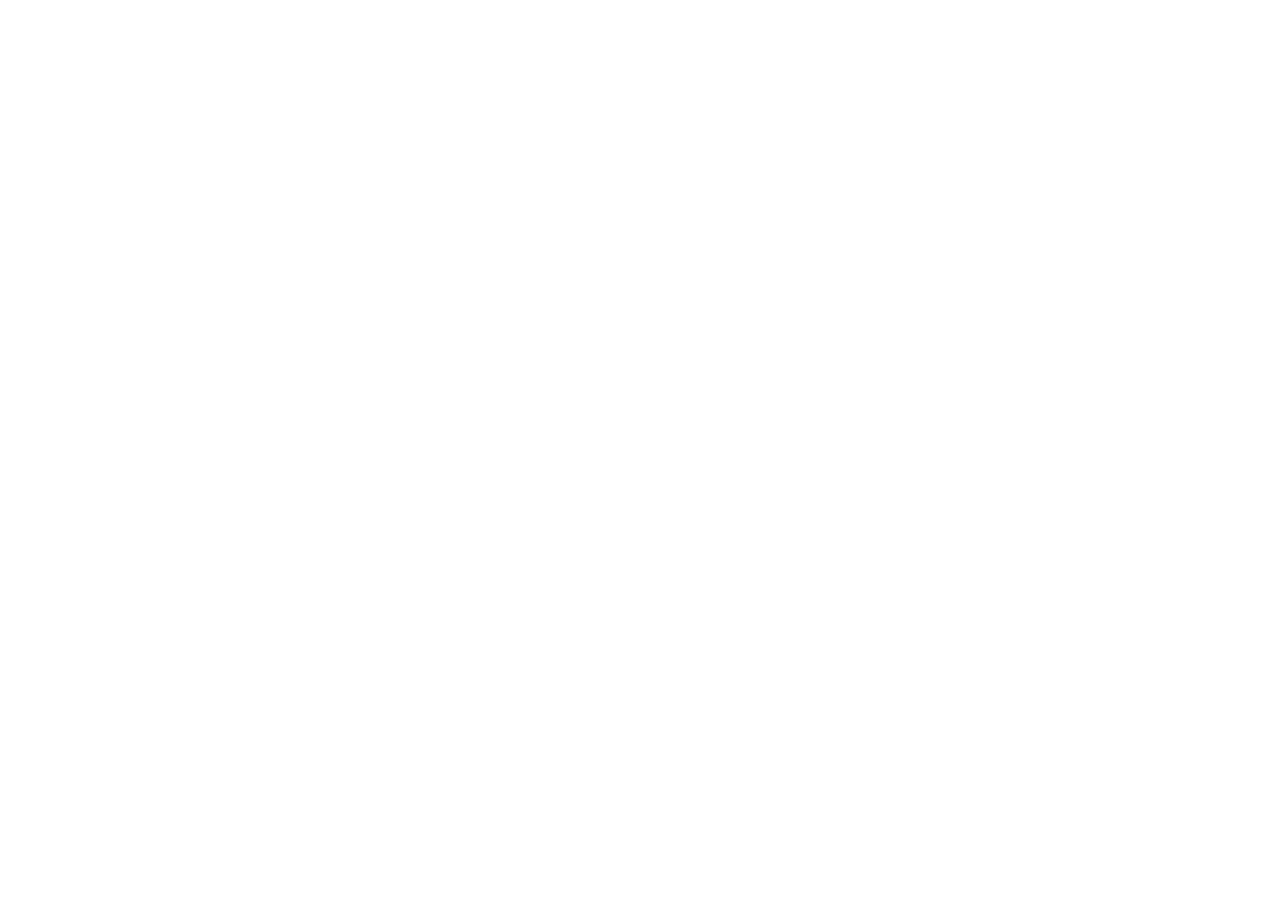
==== index.html @ ba27ca60 "miau" ====
<!DOCTYPE html>
<html lang="en">
<head>
    <meta charset="UTF-8">
    <meta http-equiv="X-UA-Compatible" content="IE=edge">
    <meta name="viewport" content="width=device-width, initial-scale=1.0">
    <title>Miau</title>
</head>
<body>
    
</body>
</html>
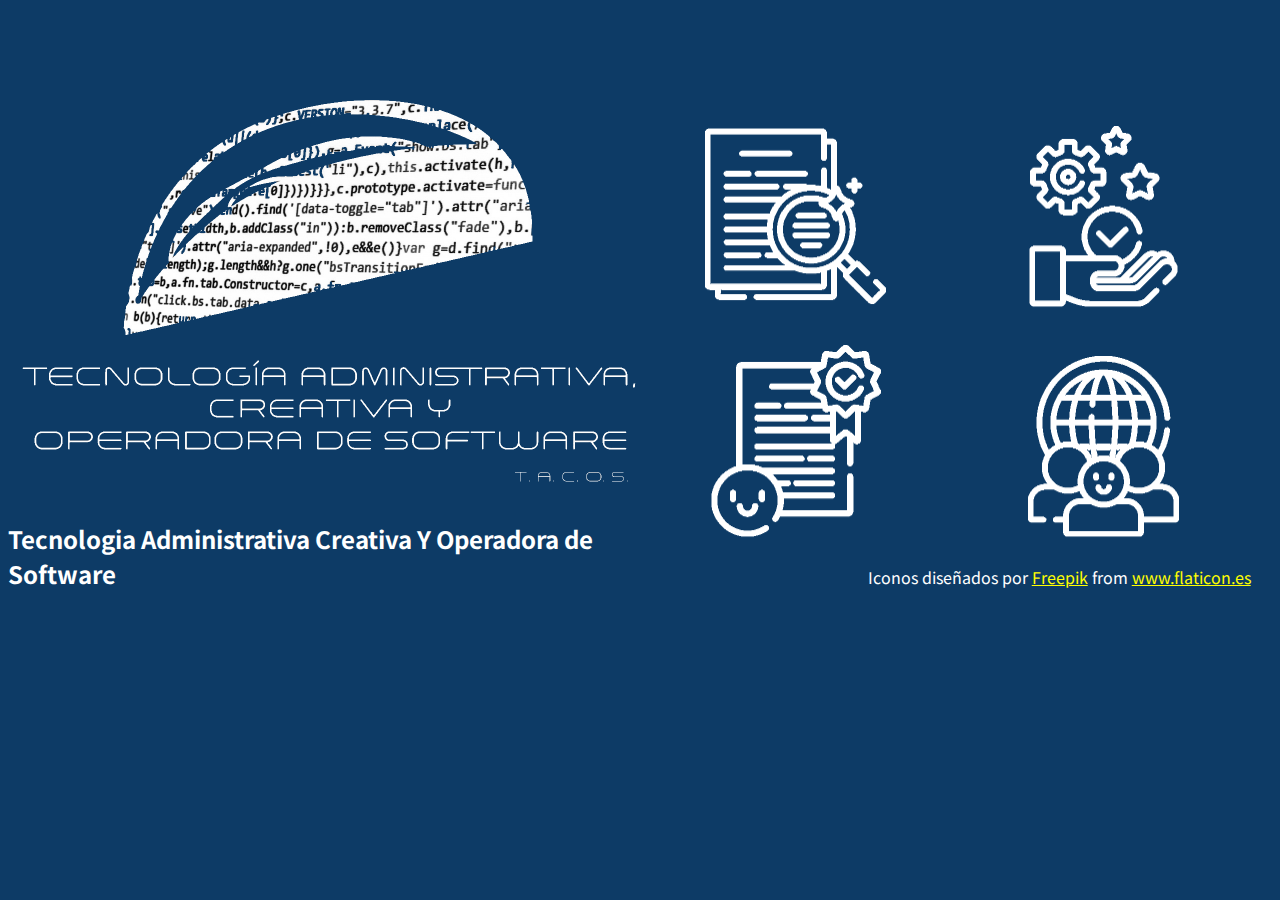
==== commit 6ad4217c: "Merge branch 'master' into JuanVascoGiraldo" ====
--- a/index.html
+++ b/index.html
@@ -1,12 +1,54 @@
+
 <!DOCTYPE html>
 <html lang="en">
 <head>
     <meta charset="UTF-8">
     <meta http-equiv="X-UA-Compatible" content="IE=edge">
     <meta name="viewport" content="width=device-width, initial-scale=1.0">
-    <title>Miau</title>
+    <title>Pagina Principal</title>
+    <link rel="stylesheet" href="CSS/masterstyle.css">
+    <link rel="preconnect" href="https://fonts.gstatic.com">
+    <link href="https://fonts.googleapis.com/css2?family=Noto+Sans+JP:wght@100&display=swap" rel="stylesheet">
+    <link rel="shortcut icon" href="Multimedia/Logo.ico" />
 </head>
 <body>
-    
+    <div class="maincontainer1">
+        <img src="Multimedia/Logo.png" width="640" height="409">
+        <h2 style="font-family: 'Noto Sans JP'; color: white;">Tecnologia Administrativa Creativa Y Operadora de Software</h2>
+    </div>
+    <div class="maincontainer2">
+        <div class="menu">
+            <a href="pag1.html">
+                <span><img src="Multimedia/icono3.png" width="181px" height="202px" class="iconos"></span>
+                <span><h4 style="font-family: 'Noto Sans JP'; color: white;">Conocenos</h4> </span>
+            </a>
+        </div>
+        <div class="menu" data-animation="to-left">
+            <a href="pag2.html">
+                <span><img src="Multimedia/icono4.png" width="181px" height="202px" class="iconos"></span>
+                <span><h4 style="font-family: 'Noto Sans JP'; color: white;">Nuestro Productos o Servicios</h4> </span>
+            </a>
+        </div>
+        <div class="menu" data-animation="to-right" >
+            <a href="pag3.html">
+                <span><img src="Multimedia/icono1.png" width="181px" height="202px" class="iconos"></span>
+                <span><h4 style="font-family: 'Noto Sans JP'; color: white;">Casos de éxito</h4></span>
+            </a>
+        </div>
+        <div class="menu" data-animation="to-top" >
+            <a href="pag4.html">
+                <span><img src="Multimedia/icono2.png" width="181px" height="202px" class="iconos"></span>
+                <span><h4 style="font-family: 'Noto Sans JP'; color: white;">Contacto</h4></span>
+            </a>
+        </div>
+        <footer style="font-family: 'Noto Sans JP'; color: white; text-align: right;">
+            Iconos diseñados por <a href="https://www.freepik.com" title="Freepik" 
+            style="font-family: 'Noto Sans JP'; color: yellow;">
+            Freepik</a> 
+            from <a href="https://www.flaticon.es/" title="Flaticon" 
+            style="font-family: 'Noto Sans JP'; color: yellow;">
+                www.flaticon.es</a></footer>
+    </div>
 </body>
-</html>+</html>
+
--- a/CSS/masterstyle.css
+++ b/CSS/masterstyle.css
@@ -0,0 +1,79 @@
+body{
+    padding-top: 5rem;
+    background-color: #0D3B66;
+}
+
+div{
+    display: inline-block;
+    width: 49%;
+    align-items:center;
+}
+
+
+.menu {
+    display: inline-block;
+    justify-content: center;
+    height: 45%;
+  }
+.menu a {
+    position: relative;
+    display: block;
+    overflow: hidden;
+  }
+  
+.menu a span {
+    transition: transform 0.2s ease-out;
+  }
+  
+.menu a span:first-child {
+    display: inline-block;
+    padding: 10px;
+  }
+
+.menu a span:last-child {
+    position: absolute;
+    top: 0;
+    right: 0;
+    bottom: 0;
+    left: 0;
+    display: flex;
+    align-items: center;
+    justify-content: center;
+    transform: translateY(-100%);
+  }
+  .menu a:hover span:first-child {
+    transform: translateY(100%);
+  }
+  
+  .menu a:hover span:last-child,
+  .menu[data-animation] a:hover span:last-child {
+    transform: none;
+  }
+  
+  .menu[data-animation="to-top"] a span:last-child {
+    transform: translateY(100%);
+  }
+  
+  .menu[data-animation="to-top"] a:hover span:first-child {
+    transform: translateY(-100%);
+  }
+  
+  .menu[data-animation="to-right"] a span:last-child {
+    transform: translateX(-100%);
+  }
+  
+  .menu[data-animation="to-right"] a:hover span:first-child {
+    transform: translateX(100%);
+  }
+  
+  .menu[data-animation="to-left"] a span:last-child {
+    transform: translateX(100%);
+  }
+  
+  .menu[data-animation="to-left"] a:hover span:first-child {
+    transform: translateX(-100%);
+  }
+  
+  .iconos{
+    margin-left: 4rem;
+  }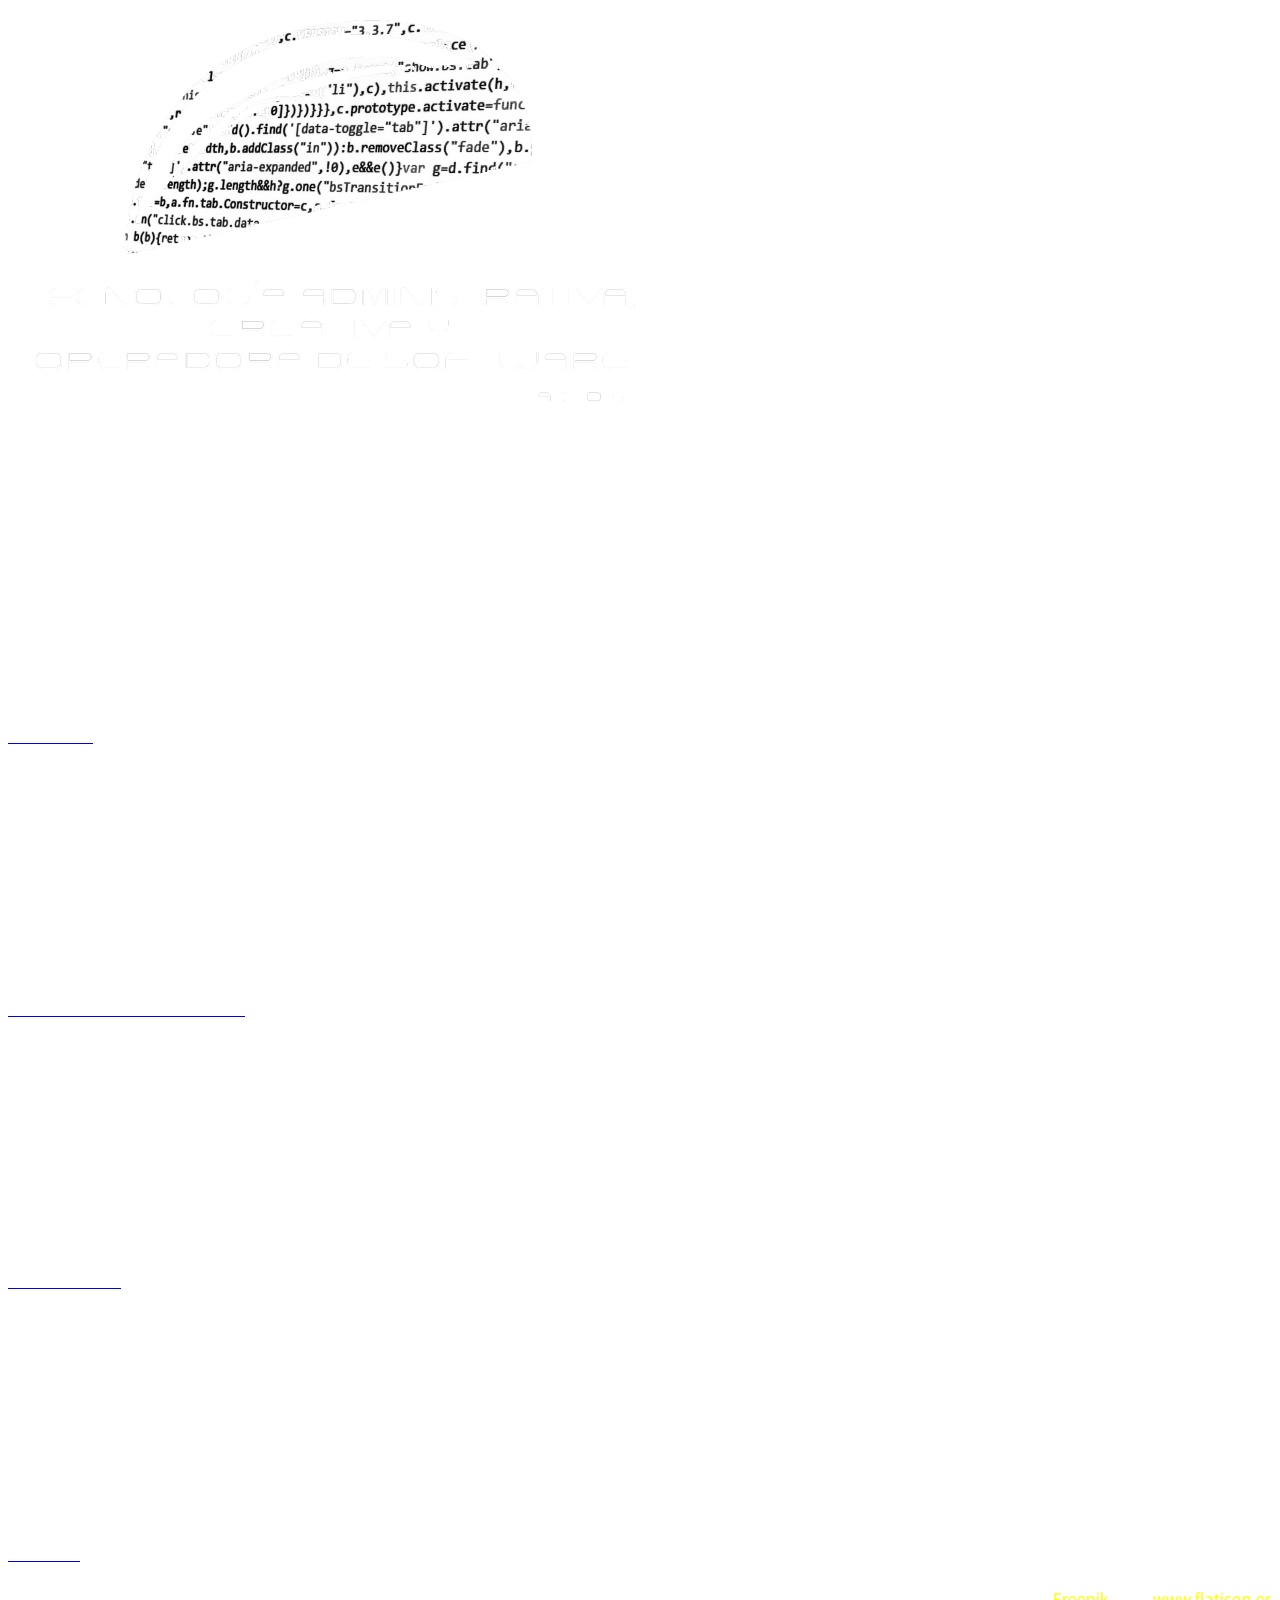
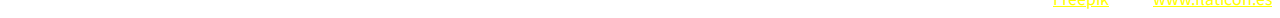
==== commit 404ee954: "carpeta" ====
--- a/index.html
+++ b/index.html
@@ -1,4 +1,3 @@
-
 <!DOCTYPE html>
 <html lang="en">
 <head>
@@ -6,7 +5,7 @@
     <meta http-equiv="X-UA-Compatible" content="IE=edge">
     <meta name="viewport" content="width=device-width, initial-scale=1.0">
     <title>Pagina Principal</title>
-    <link rel="stylesheet" href="CSS/masterstyle.css">
+    <link rel="stylesheet" href="css/masterstyle.css">
     <link rel="preconnect" href="https://fonts.gstatic.com">
     <link href="https://fonts.googleapis.com/css2?family=Noto+Sans+JP:wght@100&display=swap" rel="stylesheet">
     <link rel="shortcut icon" href="Multimedia/Logo.ico" />
@@ -50,5 +49,4 @@
                 www.flaticon.es</a></footer>
     </div>
 </body>
-</html>
-
+</html>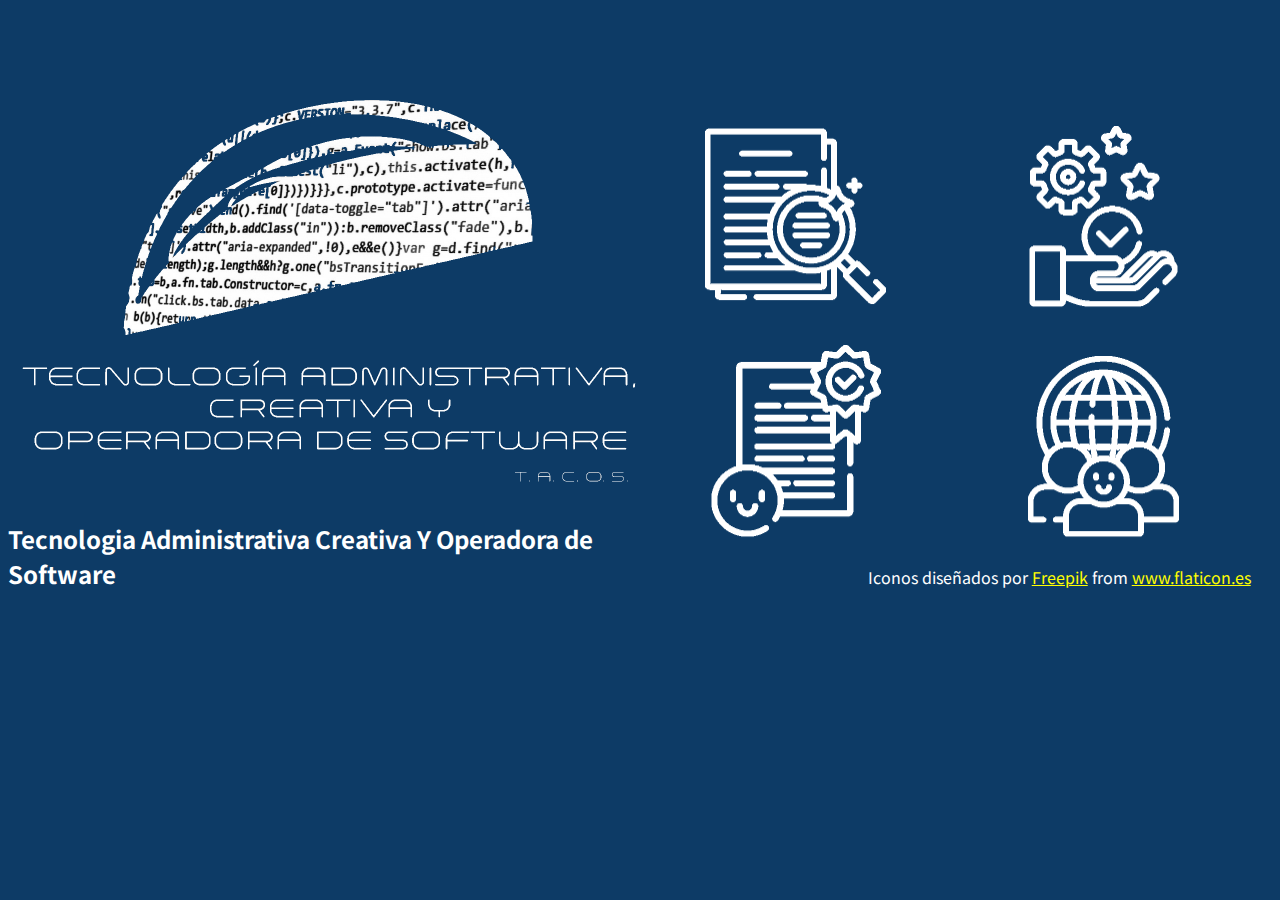
==== commit 17d35110: "fin creo" ====
--- a/index.html
+++ b/index.html
@@ -1,52 +1,52 @@
-<!DOCTYPE html>
-<html lang="en">
-<head>
-    <meta charset="UTF-8">
-    <meta http-equiv="X-UA-Compatible" content="IE=edge">
-    <meta name="viewport" content="width=device-width, initial-scale=1.0">
-    <title>Pagina Principal</title>
-    <link rel="stylesheet" href="css/masterstyle.css">
-    <link rel="preconnect" href="https://fonts.gstatic.com">
-    <link href="https://fonts.googleapis.com/css2?family=Noto+Sans+JP:wght@100&display=swap" rel="stylesheet">
-    <link rel="shortcut icon" href="Multimedia/Logo.ico" />
-</head>
-<body>
-    <div class="maincontainer1">
-        <img src="Multimedia/Logo.png" width="640" height="409">
-        <h2 style="font-family: 'Noto Sans JP'; color: white;">Tecnologia Administrativa Creativa Y Operadora de Software</h2>
-    </div>
-    <div class="maincontainer2">
-        <div class="menu">
-            <a href="pag1.html">
-                <span><img src="Multimedia/icono3.png" width="181px" height="202px" class="iconos"></span>
-                <span><h4 style="font-family: 'Noto Sans JP'; color: white;">Conocenos</h4> </span>
-            </a>
-        </div>
-        <div class="menu" data-animation="to-left">
-            <a href="pag2.html">
-                <span><img src="Multimedia/icono4.png" width="181px" height="202px" class="iconos"></span>
-                <span><h4 style="font-family: 'Noto Sans JP'; color: white;">Nuestro Productos o Servicios</h4> </span>
-            </a>
-        </div>
-        <div class="menu" data-animation="to-right" >
-            <a href="pag3.html">
-                <span><img src="Multimedia/icono1.png" width="181px" height="202px" class="iconos"></span>
-                <span><h4 style="font-family: 'Noto Sans JP'; color: white;">Casos de éxito</h4></span>
-            </a>
-        </div>
-        <div class="menu" data-animation="to-top" >
-            <a href="pag4.html">
-                <span><img src="Multimedia/icono2.png" width="181px" height="202px" class="iconos"></span>
-                <span><h4 style="font-family: 'Noto Sans JP'; color: white;">Contacto</h4></span>
-            </a>
-        </div>
-        <footer style="font-family: 'Noto Sans JP'; color: white; text-align: right;">
-            Iconos diseñados por <a href="https://www.freepik.com" title="Freepik" 
-            style="font-family: 'Noto Sans JP'; color: yellow;">
-            Freepik</a> 
-            from <a href="https://www.flaticon.es/" title="Flaticon" 
-            style="font-family: 'Noto Sans JP'; color: yellow;">
-                www.flaticon.es</a></footer>
-    </div>
-</body>
-</html>+<!DOCTYPE html>
+<html lang="en">
+<head>
+    <meta charset="UTF-8">
+    <meta http-equiv="X-UA-Compatible" content="IE=edge">
+    <meta name="viewport" content="width=device-width, initial-scale=1.0">
+    <title>Pagina Principal</title>
+    <link rel="stylesheet" href="CSS/masterstyle.css">
+    <link rel="preconnect" href="https://fonts.gstatic.com">
+    <link href="https://fonts.googleapis.com/css2?family=Noto+Sans+JP:wght@100&display=swap" rel="stylesheet">
+    <link rel="shortcut icon" href="Multimedia/Logo.ico" />
+</head>
+<body>
+    <div class="maincontainer1">
+        <img src="Multimedia/Logo.png" width="640" height="409">
+        <h2 style="font-family: 'Noto Sans JP'; color: white;">Tecnologia Administrativa Creativa Y Operadora de Software</h2>
+    </div>
+    <div class="maincontainer2">
+        <div class="menu">
+            <a href="pag1.html">
+                <span><img src="Multimedia/icono3.png" width="181px" height="202px" class="iconos"></span>
+                <span><h4 style="font-family: 'Noto Sans JP'; color: white;">Conocenos</h4> </span>
+            </a>
+        </div>
+        <div class="menu" data-animation="to-left">
+            <a href="pag2.html">
+                <span><img src="Multimedia/icono4.png" width="181px" height="202px" class="iconos"></span>
+                <span><h4 style="font-family: 'Noto Sans JP'; color: white;">Nuestro Productos o Servicios</h4> </span>
+            </a>
+        </div>
+        <div class="menu" data-animation="to-right" >
+            <a href="pag3.html">
+                <span><img src="Multimedia/icono1.png" width="181px" height="202px" class="iconos"></span>
+                <span><h4 style="font-family: 'Noto Sans JP'; color: white;">Casos de éxito</h4></span>
+            </a>
+        </div>
+        <div class="menu" data-animation="to-top" >
+            <a href="pag4.html">
+                <span><img src="Multimedia/icono2.png" width="181px" height="202px" class="iconos"></span>
+                <span><h4 style="font-family: 'Noto Sans JP'; color: white;">Contacto</h4></span>
+            </a>
+        </div>
+        <footer style="font-family: 'Noto Sans JP'; color: white; text-align: right;">
+            Iconos diseñados por <a href="https://www.freepik.com" title="Freepik" 
+            style="font-family: 'Noto Sans JP'; color: yellow;">
+            Freepik</a> 
+            from <a href="https://www.flaticon.es/" title="Flaticon" 
+            style="font-family: 'Noto Sans JP'; color: yellow;">
+                www.flaticon.es</a></footer>
+    </div>
+</body>
+</html>
--- a/CSS/masterstyle.css
+++ b/CSS/masterstyle.css
@@ -0,0 +1,79 @@
+body{
+    padding-top: 5rem;
+    background-color: #0D3B66;
+}
+
+div{
+    display: inline-block;
+    width: 49%;
+    align-items:center;
+}
+
+
+.menu {
+    display: inline-block;
+    justify-content: center;
+    height: 45%;
+  }
+.menu a {
+    position: relative;
+    display: block;
+    overflow: hidden;
+  }
+  
+.menu a span {
+    transition: transform 0.2s ease-out;
+  }
+  
+.menu a span:first-child {
+    display: inline-block;
+    padding: 10px;
+  }
+
+.menu a span:last-child {
+    position: absolute;
+    top: 0;
+    right: 0;
+    bottom: 0;
+    left: 0;
+    display: flex;
+    align-items: center;
+    justify-content: center;
+    transform: translateY(-100%);
+  }
+  .menu a:hover span:first-child {
+    transform: translateY(100%);
+  }
+  
+  .menu a:hover span:last-child,
+  .menu[data-animation] a:hover span:last-child {
+    transform: none;
+  }
+  
+  .menu[data-animation="to-top"] a span:last-child {
+    transform: translateY(100%);
+  }
+  
+  .menu[data-animation="to-top"] a:hover span:first-child {
+    transform: translateY(-100%);
+  }
+  
+  .menu[data-animation="to-right"] a span:last-child {
+    transform: translateX(-100%);
+  }
+  
+  .menu[data-animation="to-right"] a:hover span:first-child {
+    transform: translateX(100%);
+  }
+  
+  .menu[data-animation="to-left"] a span:last-child {
+    transform: translateX(100%);
+  }
+  
+  .menu[data-animation="to-left"] a:hover span:first-child {
+    transform: translateX(-100%);
+  }
+  
+  .iconos{
+    margin-left: 4rem;
+  }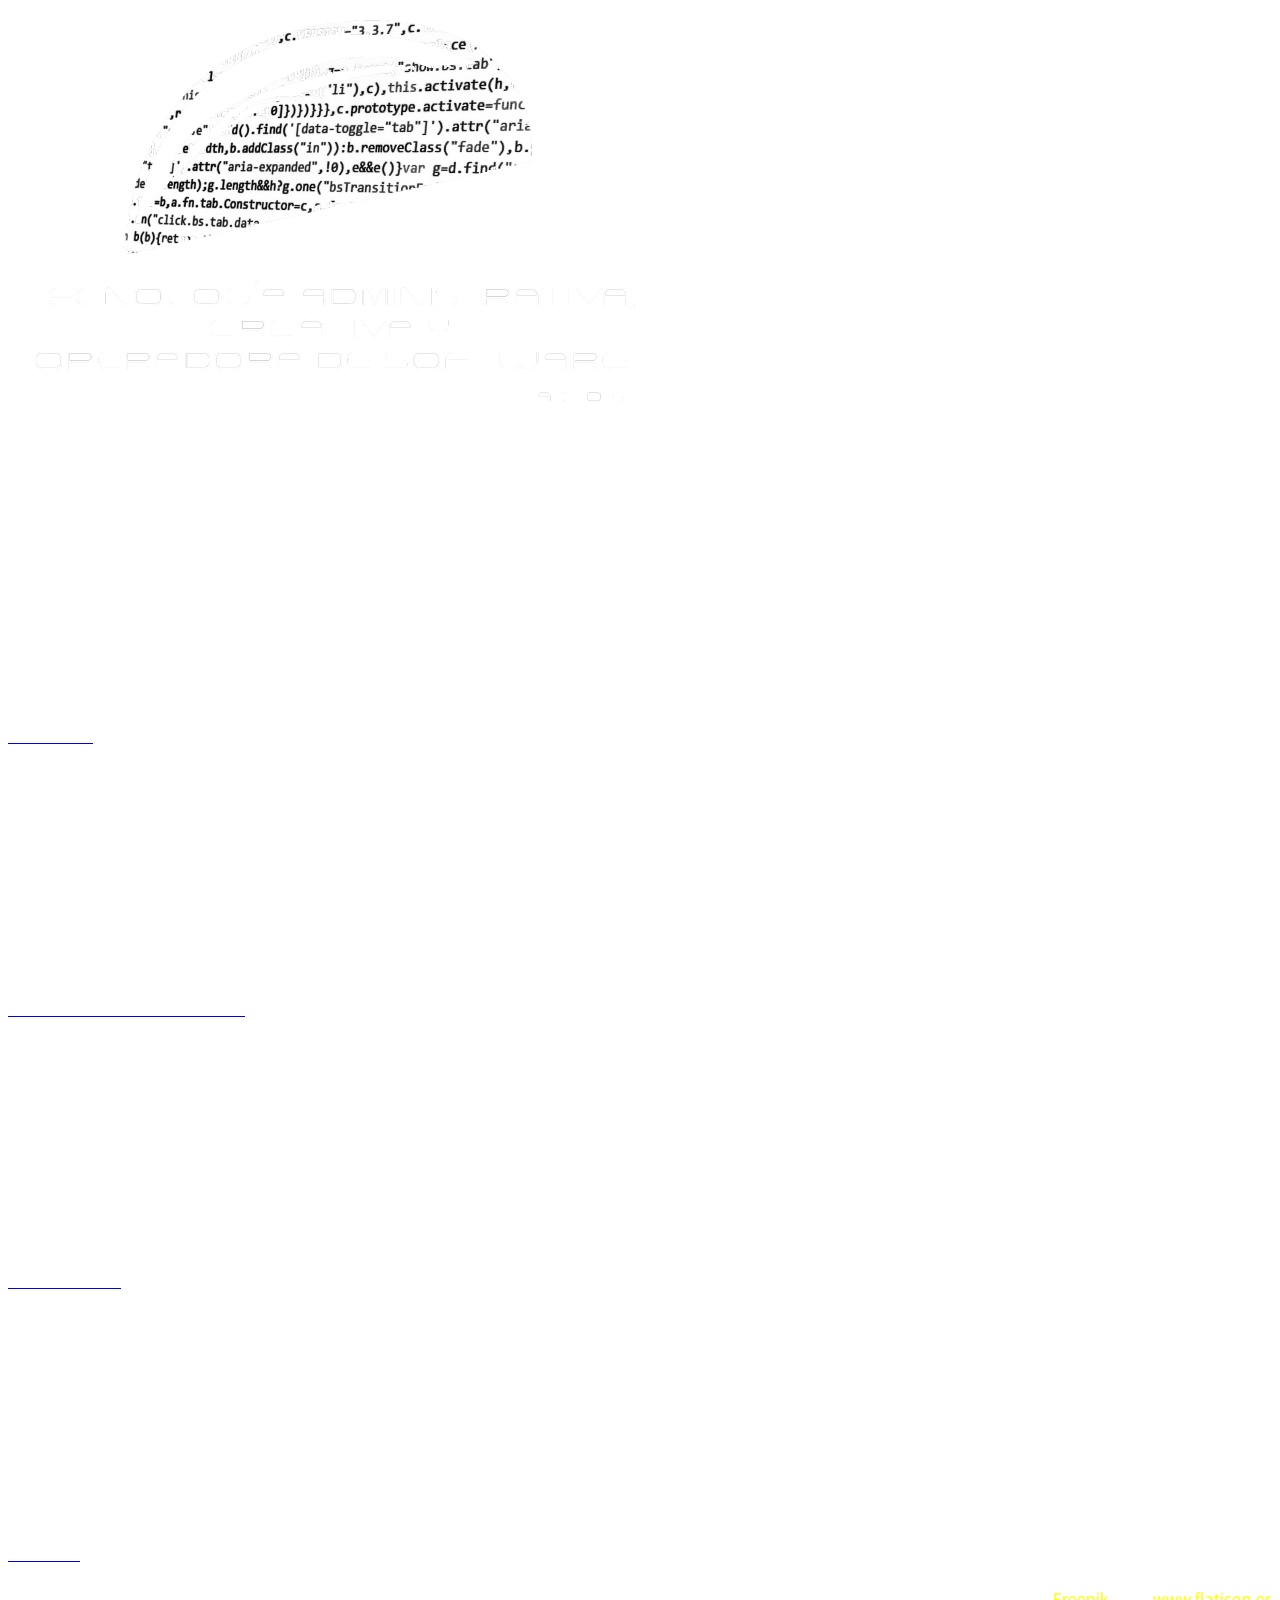
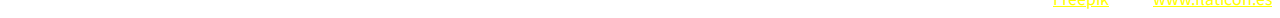
==== commit dbafa7b7: "Merge branch 'JuanVascoGiraldo' of https://github.com/JuanVascoGiraldo/4IV7-ProyectoAula-Eq3-Fitrack" ====
--- a/index.html
+++ b/index.html
@@ -1,52 +1,54 @@
-<!DOCTYPE html>
-<html lang="en">
-<head>
-    <meta charset="UTF-8">
-    <meta http-equiv="X-UA-Compatible" content="IE=edge">
-    <meta name="viewport" content="width=device-width, initial-scale=1.0">
-    <title>Pagina Principal</title>
-    <link rel="stylesheet" href="CSS/masterstyle.css">
-    <link rel="preconnect" href="https://fonts.gstatic.com">
-    <link href="https://fonts.googleapis.com/css2?family=Noto+Sans+JP:wght@100&display=swap" rel="stylesheet">
-    <link rel="shortcut icon" href="Multimedia/Logo.ico" />
-</head>
-<body>
-    <div class="maincontainer1">
-        <img src="Multimedia/Logo.png" width="640" height="409">
-        <h2 style="font-family: 'Noto Sans JP'; color: white;">Tecnologia Administrativa Creativa Y Operadora de Software</h2>
-    </div>
-    <div class="maincontainer2">
-        <div class="menu">
-            <a href="pag1.html">
-                <span><img src="Multimedia/icono3.png" width="181px" height="202px" class="iconos"></span>
-                <span><h4 style="font-family: 'Noto Sans JP'; color: white;">Conocenos</h4> </span>
-            </a>
-        </div>
-        <div class="menu" data-animation="to-left">
-            <a href="pag2.html">
-                <span><img src="Multimedia/icono4.png" width="181px" height="202px" class="iconos"></span>
-                <span><h4 style="font-family: 'Noto Sans JP'; color: white;">Nuestro Productos o Servicios</h4> </span>
-            </a>
-        </div>
-        <div class="menu" data-animation="to-right" >
-            <a href="pag3.html">
-                <span><img src="Multimedia/icono1.png" width="181px" height="202px" class="iconos"></span>
-                <span><h4 style="font-family: 'Noto Sans JP'; color: white;">Casos de éxito</h4></span>
-            </a>
-        </div>
-        <div class="menu" data-animation="to-top" >
-            <a href="pag4.html">
-                <span><img src="Multimedia/icono2.png" width="181px" height="202px" class="iconos"></span>
-                <span><h4 style="font-family: 'Noto Sans JP'; color: white;">Contacto</h4></span>
-            </a>
-        </div>
-        <footer style="font-family: 'Noto Sans JP'; color: white; text-align: right;">
-            Iconos diseñados por <a href="https://www.freepik.com" title="Freepik" 
-            style="font-family: 'Noto Sans JP'; color: yellow;">
-            Freepik</a> 
-            from <a href="https://www.flaticon.es/" title="Flaticon" 
-            style="font-family: 'Noto Sans JP'; color: yellow;">
-                www.flaticon.es</a></footer>
-    </div>
-</body>
-</html>
+
+<!DOCTYPE html>
+<html lang="en">
+<head>
+    <meta charset="UTF-8">
+    <meta http-equiv="X-UA-Compatible" content="IE=edge">
+    <meta name="viewport" content="width=device-width, initial-scale=1.0">
+    <title>Pagina Principal</title>
+    <link rel="stylesheet" href="css/masterstyle.css">
+    <link rel="preconnect" href="https://fonts.gstatic.com">
+    <link href="https://fonts.googleapis.com/css2?family=Noto+Sans+JP:wght@100&display=swap" rel="stylesheet">
+    <link rel="shortcut icon" href="Multimedia/Logo.ico" />
+</head>
+<body>
+    <div class="maincontainer1">
+        <img src="Multimedia/Logo.png" width="640" height="409">
+        <h2 style="font-family: 'Noto Sans JP'; color: white;">Tecnologia Administrativa Creativa Y Operadora de Software</h2>
+    </div>
+    <div class="maincontainer2">
+        <div class="menu">
+            <a href="pag1.html">
+                <span><img src="Multimedia/icono3.png" width="181px" height="202px" class="iconos"></span>
+                <span><h4 style="font-family: 'Noto Sans JP'; color: white;">Conocenos</h4> </span>
+            </a>
+        </div>
+        <div class="menu" data-animation="to-left">
+            <a href="pag2.html">
+                <span><img src="Multimedia/icono4.png" width="181px" height="202px" class="iconos"></span>
+                <span><h4 style="font-family: 'Noto Sans JP'; color: white;">Nuestro Productos o Servicios</h4> </span>
+            </a>
+        </div>
+        <div class="menu" data-animation="to-right" >
+            <a href="pag3.html">
+                <span><img src="Multimedia/icono1.png" width="181px" height="202px" class="iconos"></span>
+                <span><h4 style="font-family: 'Noto Sans JP'; color: white;">Casos de éxito</h4></span>
+            </a>
+        </div>
+        <div class="menu" data-animation="to-top" >
+            <a href="pag4.html">
+                <span><img src="Multimedia/icono2.png" width="181px" height="202px" class="iconos"></span>
+                <span><h4 style="font-family: 'Noto Sans JP'; color: white;">Contacto</h4></span>
+            </a>
+        </div>
+        <footer style="font-family: 'Noto Sans JP'; color: white; text-align: right;">
+            Iconos diseñados por <a href="https://www.freepik.com" title="Freepik" 
+            style="font-family: 'Noto Sans JP'; color: yellow;">
+            Freepik</a> 
+            from <a href="https://www.flaticon.es/" title="Flaticon" 
+            style="font-family: 'Noto Sans JP'; color: yellow;">
+                www.flaticon.es</a></footer>
+    </div>
+</body>
+</html>
+
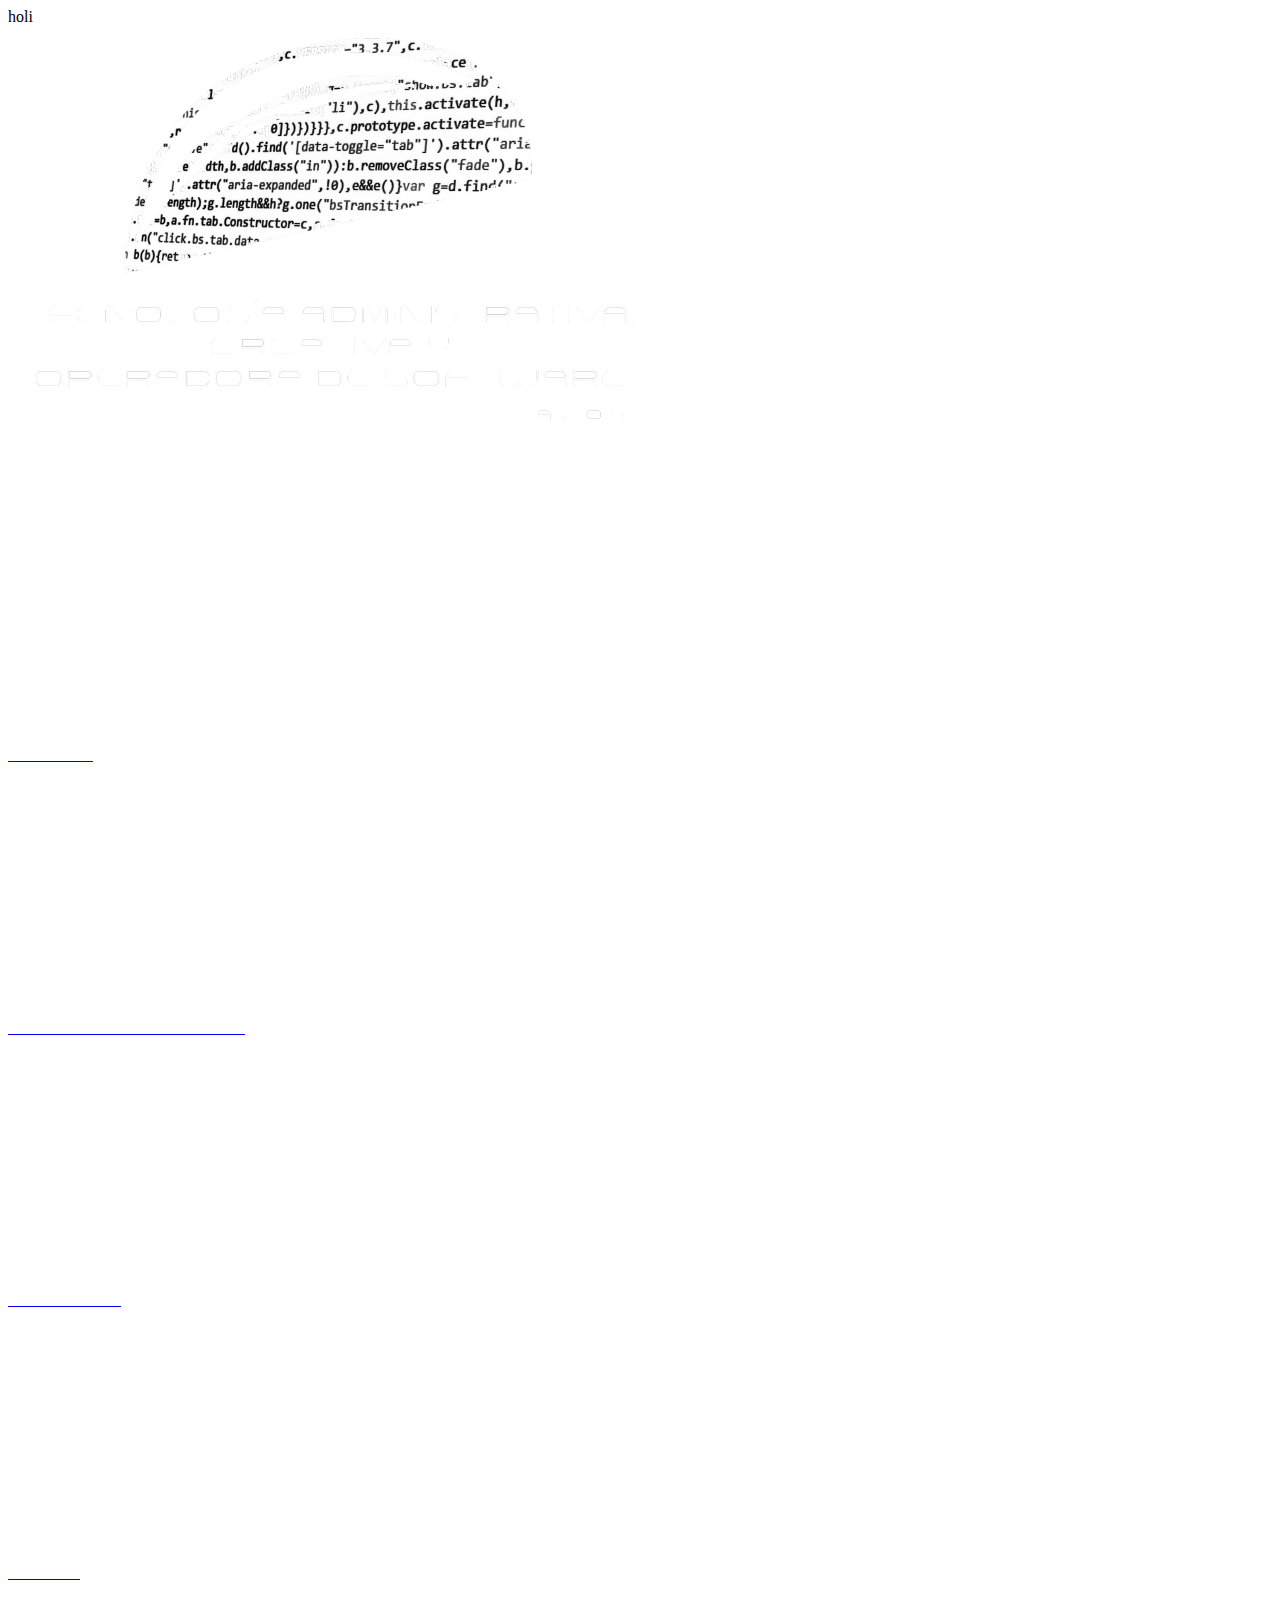
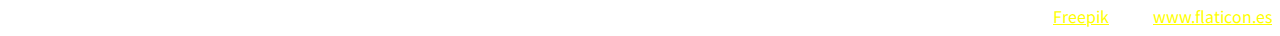
==== commit 9461fe66: "comprobar correccion de error" ====
--- a/index.html
+++ b/index.html
@@ -12,6 +12,7 @@
     <link rel="shortcut icon" href="Multimedia/Logo.ico" />
 </head>
 <body>
+<hi>holi</h1>
     <div class="maincontainer1">
         <img src="Multimedia/Logo.png" width="640" height="409">
         <h2 style="font-family: 'Noto Sans JP'; color: white;">Tecnologia Administrativa Creativa Y Operadora de Software</h2>
